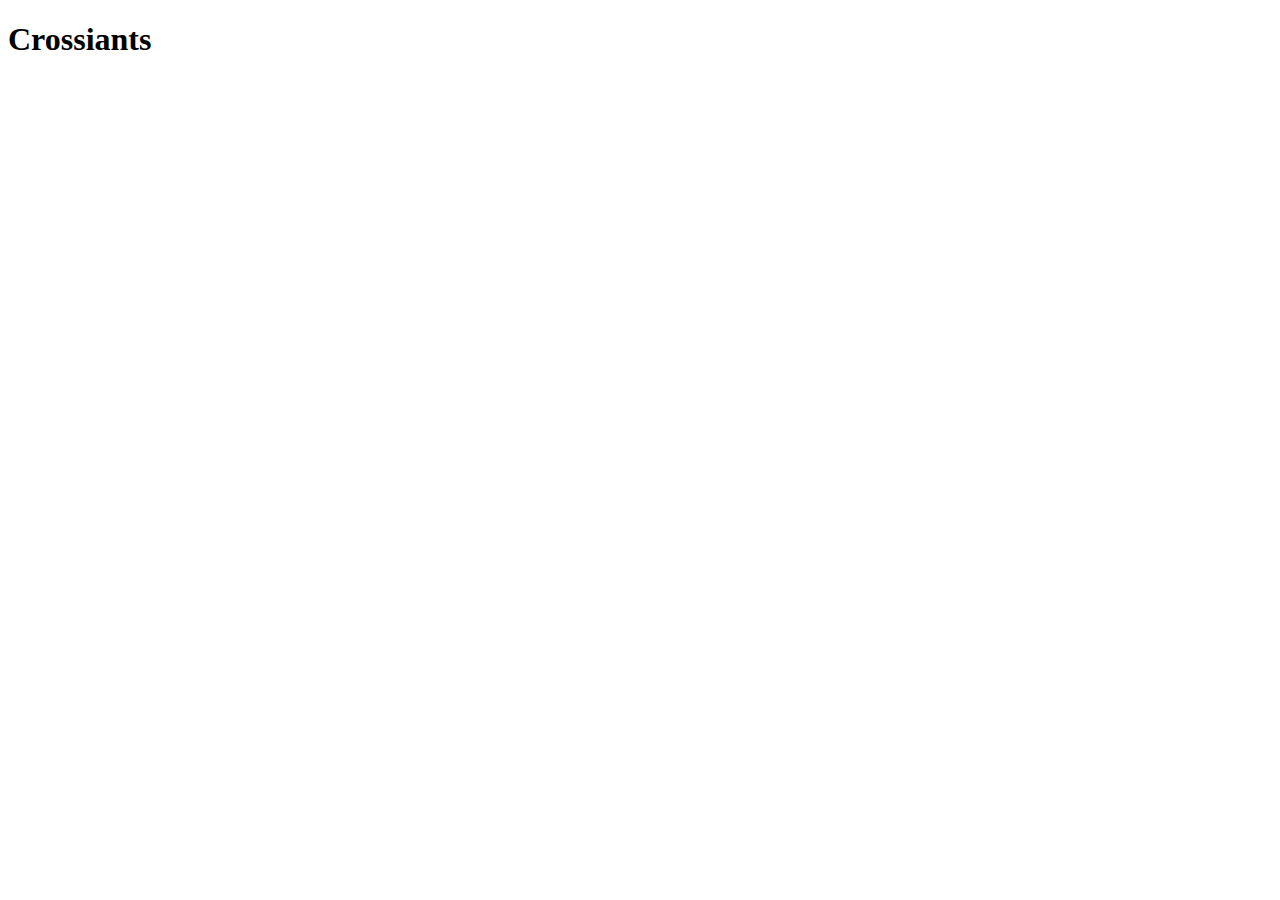
==== contact.html @ 35578d00 "added some containers to the paragraphs, added css border, margin and padding to the containers" ====
<!DOCTYPE html>
<html lang="en">
  <head>
    <meta charset="UTF-8" />
    <meta http-equiv="X-UA-Compatible" content="IE=edge" />
    <meta name="viewport" content="width=device-width, initial-scale=1.0" />
    <title>Contact me</title>
  </head>
  <body>
    <h1>Crossiants</h1>
  </body>
</html>
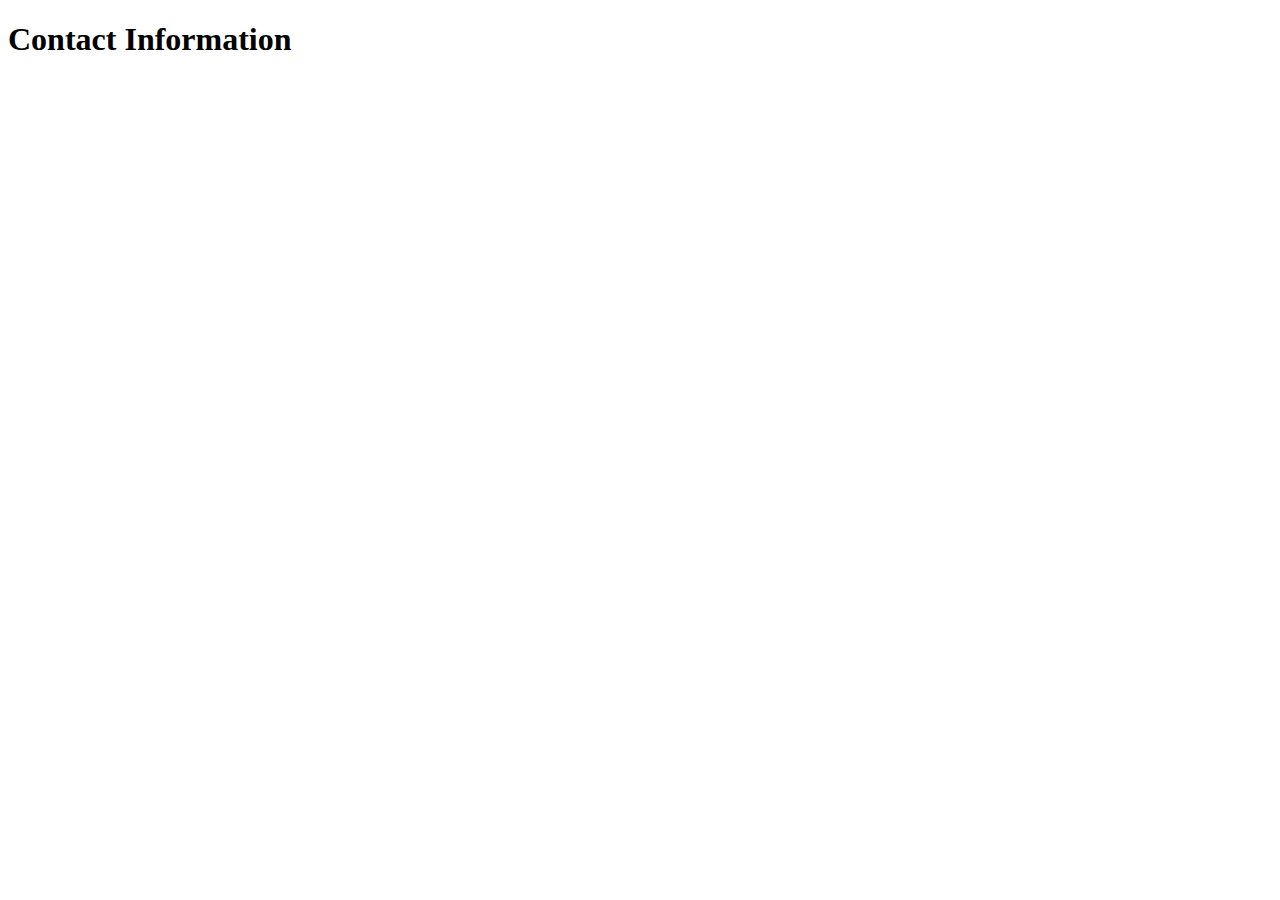
==== commit 509eb907: "added the same css button styling to the home button" ====
--- a/contact.html
+++ b/contact.html
@@ -7,6 +7,6 @@
     <title>Contact me</title>
   </head>
   <body>
-    <h1>Crossiants</h1>
+    <h1>Contact Information</h1>
   </body>
 </html>
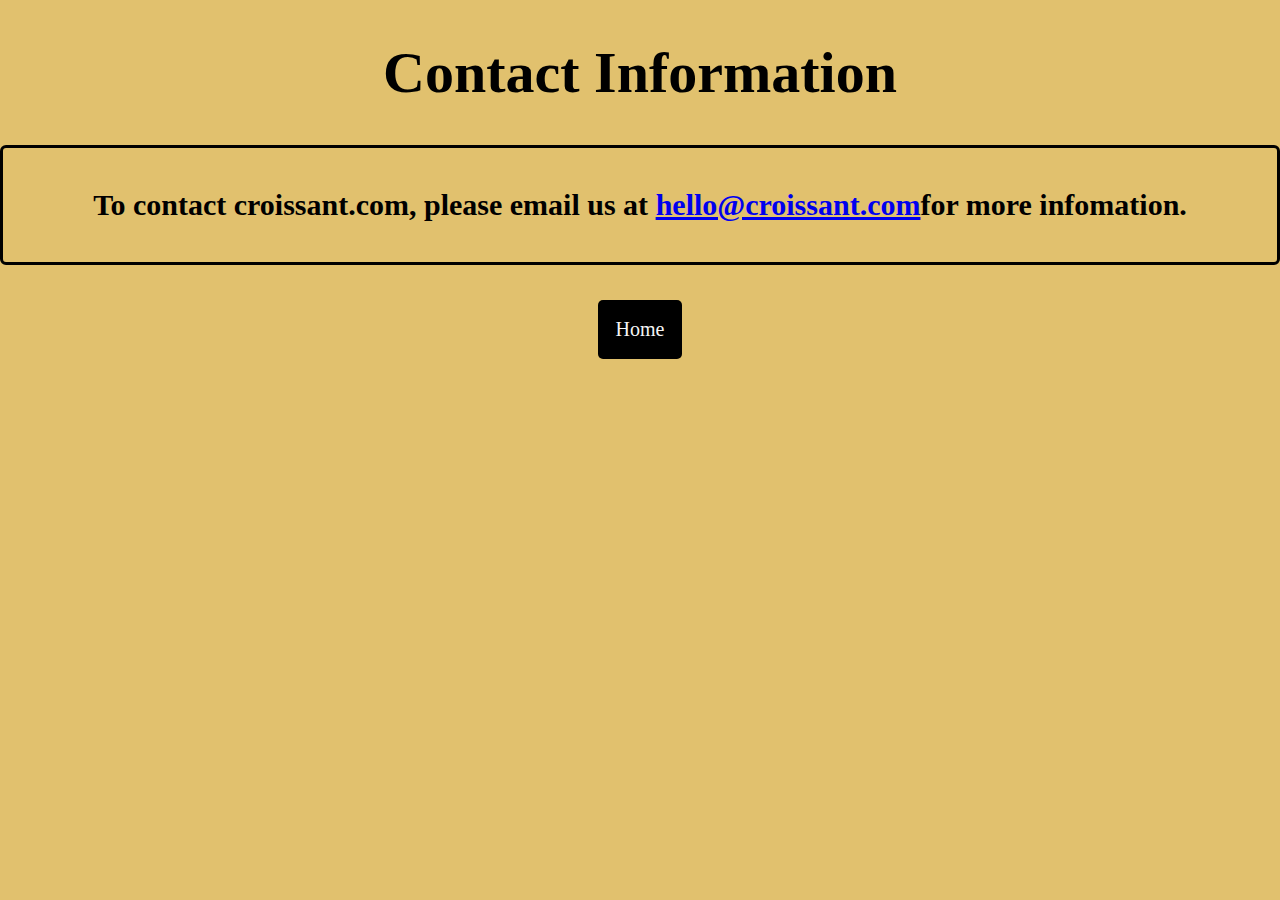
==== commit a589ed54: "added and deleted crossiant images and styled the buttons for the photo gallery page, added bootstra" ====
--- a/contact.html
+++ b/contact.html
@@ -4,9 +4,26 @@
     <meta charset="UTF-8" />
     <meta http-equiv="X-UA-Compatible" content="IE=edge" />
     <meta name="viewport" content="width=device-width, initial-scale=1.0" />
+    <link
+      href="https://cdn.jsdelivr.net/npm/bootstrap@5.3.0-alpha1/dist/css/bootstrap.min.css"
+      rel="stylesheet"
+      integrity="sha384-GLhlTQ8iRABdZLl6O3oVMWSktQOp6b7In1Zl3/Jr59b6EGGoI1aFkw7cmDA6j6gD"
+      crossorigin="anonymous"
+    />
+    <link rel="stylesheet" href="/css/styles.css" />
     <title>Contact me</title>
   </head>
   <body>
     <h1>Contact Information</h1>
+
+    <div class="container">
+      <h3>
+        To contact croissant.com, please email us at
+        <a href="#">hello@croissant.com</a>for more infomation.
+      </h3>
+    </div>
+    <div class="button-container">
+      <a href="/index.html" class="button">Home</a>
+    </div>
   </body>
 </html>
--- a/css/styles.css
+++ b/css/styles.css
@@ -0,0 +1,71 @@
+body {
+  padding: 0;
+  margin: 0;
+  background: #e1c16e;
+}
+
+h1,
+h2 {
+  text-align: center;
+}
+
+h1 {
+  font-size: 58px;
+}
+
+h2 {
+  font-size: 40px;
+}
+h3 {
+  text-align: center;
+  font-size: 30px;
+}
+
+p {
+  font-size: 20px;
+  font-weight: 400;
+  text-align: center;
+  padding: 0 8px;
+  line-height: 1.8;
+}
+
+.container {
+  border: 3px solid black;
+  border-radius: 6px;
+  margin: 20px auto;
+  padding: 10px 15px;
+}
+
+.hero-image {
+  display: block;
+  margin: 20px auto;
+  border-radius: 10px;
+  box-shadow: rgba(0, 0, 0, 0.35) 0px 5px 15px;
+}
+
+.home-container {
+  display: flex;
+  justify-content: center;
+}
+
+.button-container {
+  display: flex;
+  justify-content: center;
+}
+
+.button,
+.home {
+  font-size: 20px;
+  color: whitesmoke;
+  background: black;
+  border-radius: 5px;
+  padding: 18px;
+  margin: 15px 20px;
+  text-decoration: none;
+}
+
+.photos {
+  margin-top: 15px;
+  border-radius: 20px;
+  box-shadow: rgba(0, 0, 0, 0.35) 0px 5px 15px;
+}
